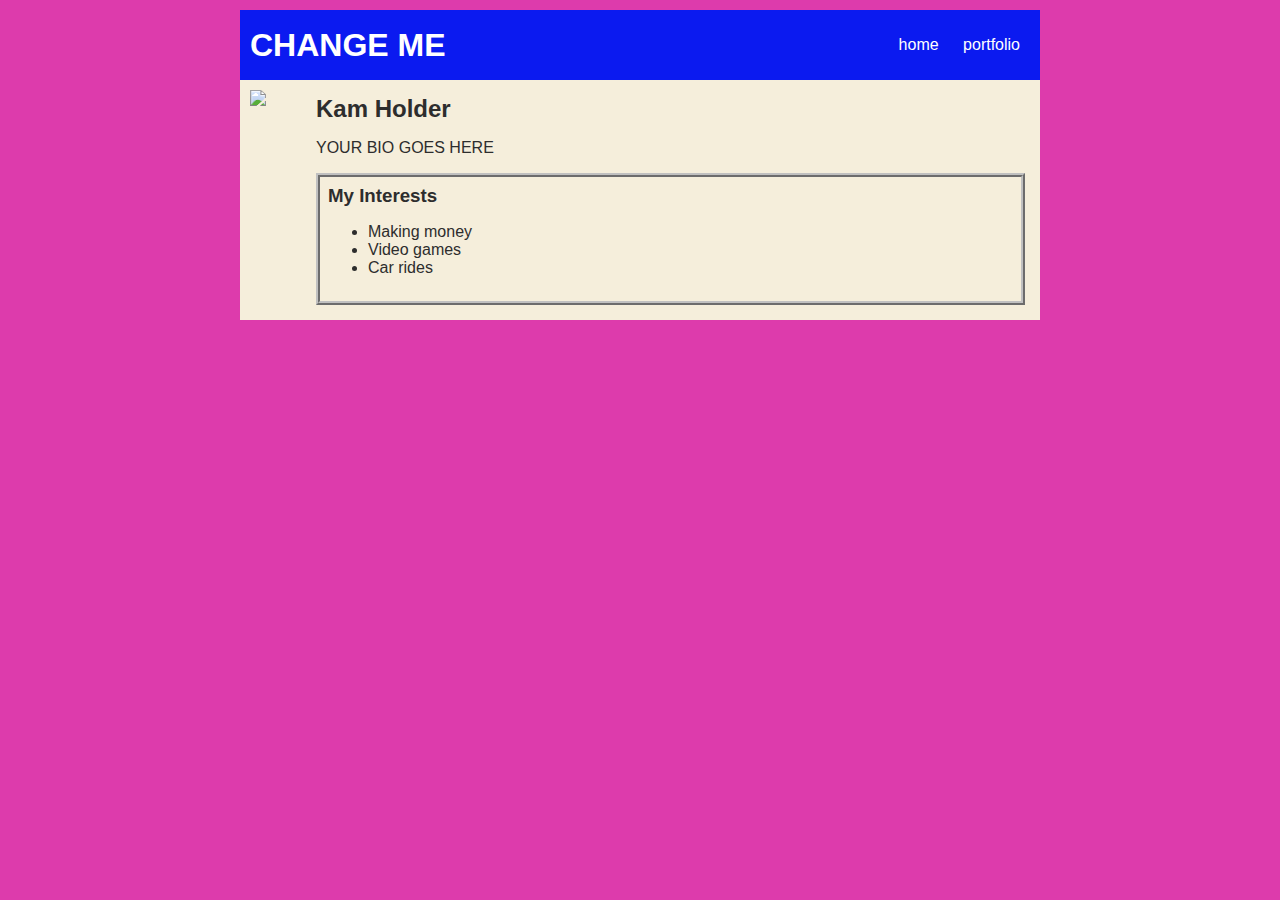
==== index.html @ ee95082d "add index.html and css files" ====
<!DOCTYPE html>
<html>
  <head>
    <title>CHANGE ME</title>
    <meta name="viewport" content="width=device-width, initial-scale=1.0">
    <link rel="stylesheet" href="style.css">
  </head>

  <body id="all-contents">

    <!-- All content goes here -->
    <div>
      <nav>
        <h1>CHANGE ME</h1>
        <ul id="nav-ul">
          <li class="nav-li">
            <a href="index.html"> home </a>
          </li>
          <li class="nav-li">
            <a href="portfolio.html"> portfolio </a>
          </li>
        </ul>
      </nav>

      <main>
        <!-- Sidebar section -->
        <div class="sidebar">
          <img class="sidebar-img" src="https://static.stereogum.com/uploads/2023/02/babytron-out-on-bond-1677183411.jpeg" />
        </div>

        <!-- Content section -->
        <div class="content">
          <h2>Kam Holder</h2>
          <p>YOUR BIO GOES HERE</p>

          <!-- Interests section -->
          <div id="interests">
            <h3>My Interests</h3>
            <ul>
              <li>Making money</li>
              <li>Video games</li>
              <li>Car rides</li>
            </ul>
          </div>

        </div>
      </main>
    </div>
  </body>
</html>
---- style.css ----
body {
    background: rgb(221, 59, 172);
    color: rgb(45, 45, 45);
    padding: 10px;
    font-family: arial;
}
#all-contents {
  max-width: 800px;
    margin: auto;
    margin-bottom: 20px:;
}

/* navigation menu */
nav {
    background: rgb(11, 26, 240);
   margin: 0 auto;
    display: flex;
    padding: 10px;
}
h1 {
    display: flex;
    align-items: center;
    color: white;
    flex: 1;
    margin: 0;
}
#nav-ul {
    list-style-image: none;
}
.nav-li {
    display: inline-block;
    padding: 0 10px;
}
a {
    text-decoration: none;
    color: #fff;
}

/* main container area beneath menu */
main {
    background: rgb(245, 238, 219);
    display: flex;
}
.sidebar {
    margin-right: 25px;
    padding: 10px;
}
.sidebar-img {
    width: 200px;
}
.content {
    flex: 1;
    padding: 15px;
}

/* portfolio styles */
#interests {
    border: 4px silver ridge;
    padding: 8px;
}
h2, h3 {
    margin: 0px;
}
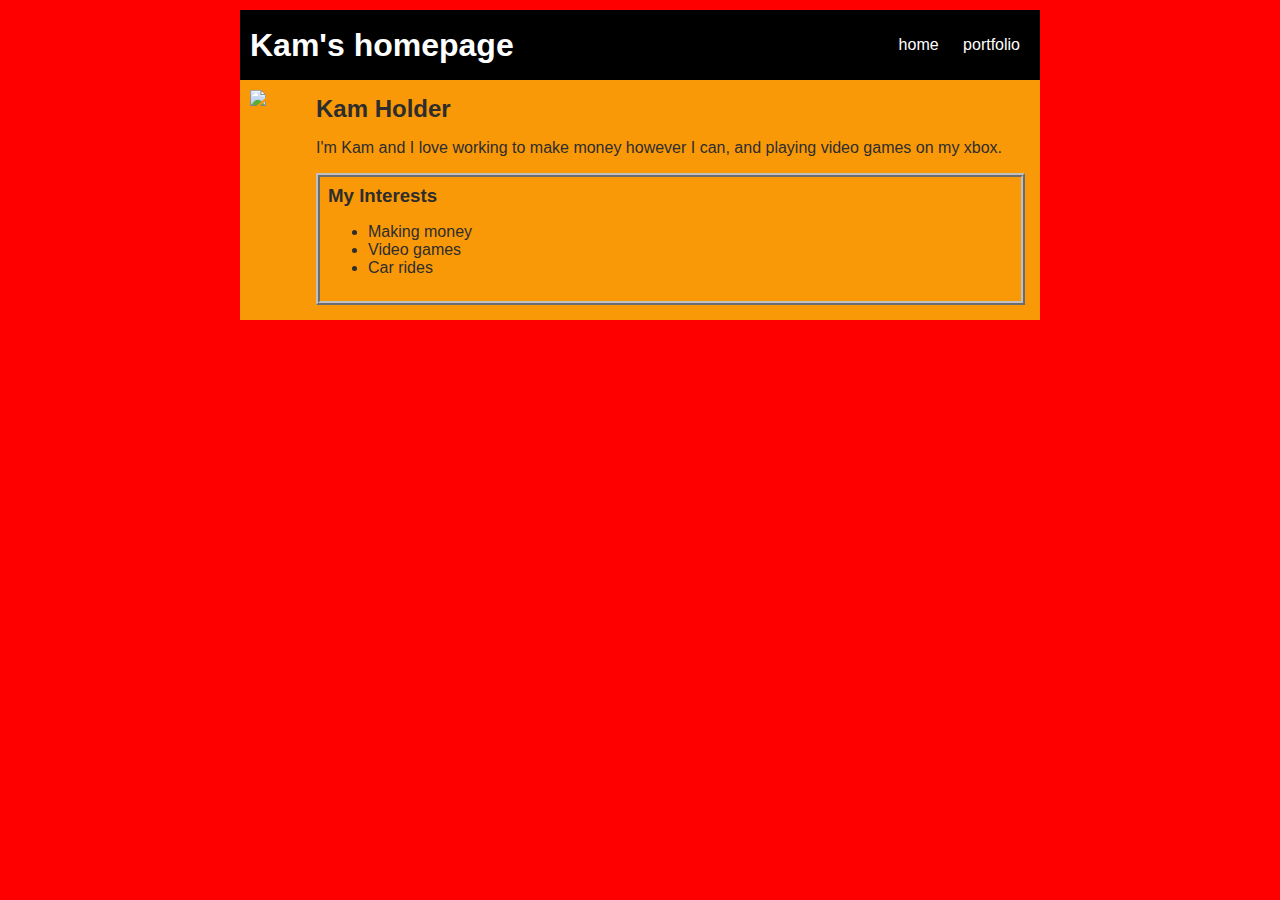
==== commit 3c430fa0: "add index.html and css files" ====
--- a/index.html
+++ b/index.html
@@ -1,7 +1,7 @@
 <!DOCTYPE html>
 <html>
   <head>
-    <title>CHANGE ME</title>
+    <title>Kam's homepage</title>
     <meta name="viewport" content="width=device-width, initial-scale=1.0">
     <link rel="stylesheet" href="style.css">
   </head>
@@ -11,7 +11,7 @@
     <!-- All content goes here -->
     <div>
       <nav>
-        <h1>CHANGE ME</h1>
+        <h1>Kam's homepage</h1>
         <ul id="nav-ul">
           <li class="nav-li">
             <a href="index.html"> home </a>
@@ -31,7 +31,7 @@
         <!-- Content section -->
         <div class="content">
           <h2>Kam Holder</h2>
-          <p>YOUR BIO GOES HERE</p>
+          <p>I'm Kam and I love working to make money however I can, and playing video games on my xbox. </p>
 
           <!-- Interests section -->
           <div id="interests">
--- a/style.css
+++ b/style.css
@@ -1,5 +1,5 @@
 body {
-    background: rgb(221, 59, 172);
+    background: rgb(255, 0, 0);
     color: rgb(45, 45, 45);
     padding: 10px;
     font-family: arial;
@@ -12,7 +12,7 @@
 
 /* navigation menu */
 nav {
-    background: rgb(11, 26, 240);
+    background: rgb(0, 0, 0);
    margin: 0 auto;
     display: flex;
     padding: 10px;
@@ -38,7 +38,7 @@
 
 /* main container area beneath menu */
 main {
-    background: rgb(245, 238, 219);
+    background: rgb(250, 153, 7);
     display: flex;
 }
 .sidebar {
